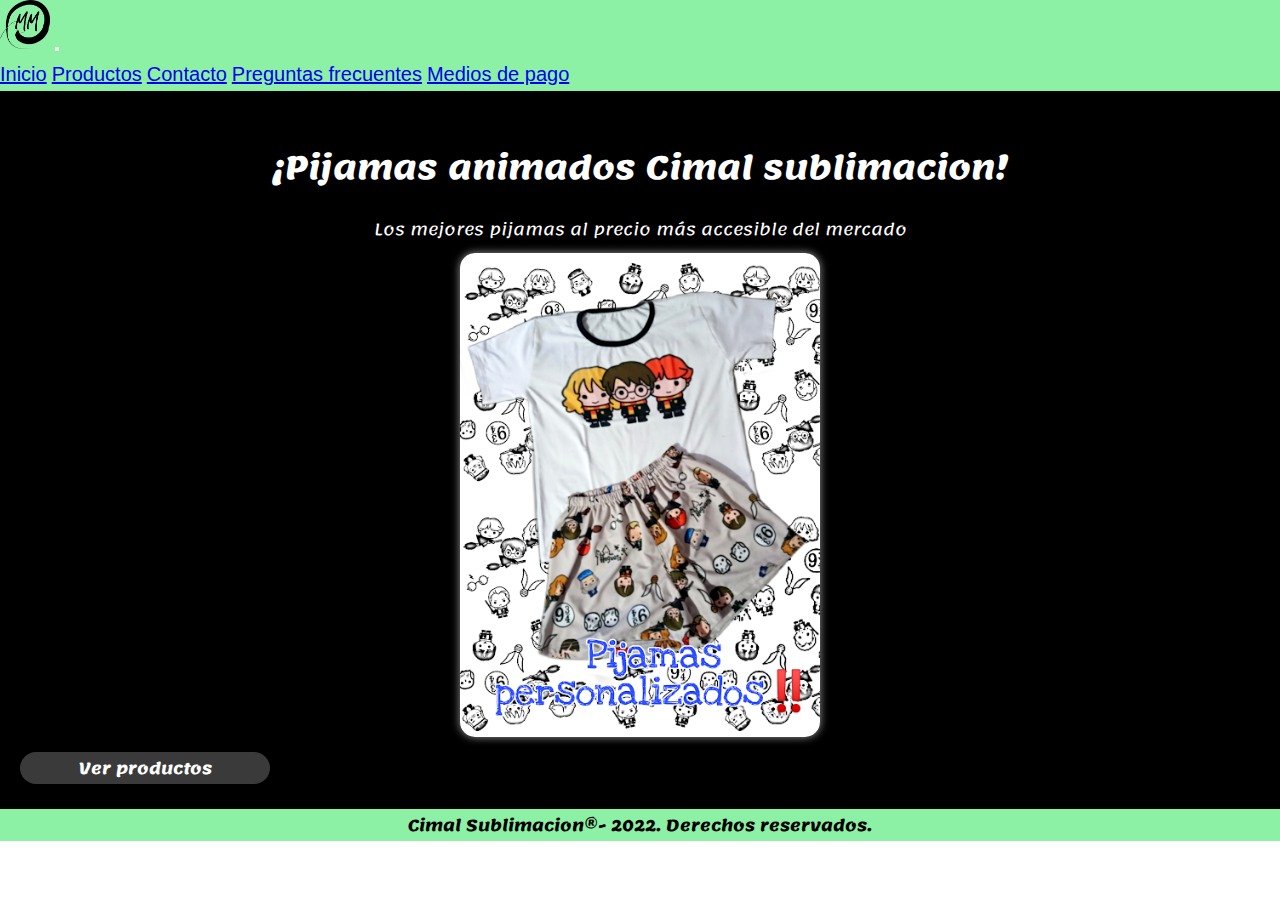
==== index.html @ d384099b "joelSassDosmasSeo" ====
<!DOCTYPE html>
<html lang="en">
<head>
    <meta charset="UTF-8">
    <meta http-equiv="X-UA-Compatible" content="IE=edge">
    <meta name="viewport" content="width=device-width, initial-scale=1.0">
    <meta name="description" content="¨Pijamas de niños y adultos,precios accesibles. Envios a domicilio.">
    <meta name="keywords" content="pijamas,personalizados,animados">
    <title>Pijamas Animados niños y adultos</title>
    <link rel="preconnect" href="https://fonts.googleapis.com">
<link rel="preconnect" href="https://fonts.gstatic.com" crossorigin>
<link href="https://fonts.googleapis.com/css2?family=Lemonada:wght@400;700&display=swap" rel="stylesheet">
<!-- CSS only -->
<link href="https://cdn.jsdelivr.net/npm/bootstrap@5.2.0-beta1/dist/css/bootstrap.min.css" rel="stylesheet" integrity="sha384-0evHe/X+R7YkIZDRvuzKMRqM+OrBnVFBL6DOitfPri4tjfHxaWutUpFmBp4vmVor" crossorigin="anonymous">
    <link rel="stylesheet" href="./assets/css/style.css">
</head>
<body>
    <div class="container-fluid contenedor">
        <header class="row header">
            <nav class="navbar navbar-expand-lg">
                <div class="container-fluid">
                  <a class="navbar-brand" href="./index.html"><img src="./assets/img/logoJoelpng.png" alt="" width="50"></a>
                  <button class="navbar-toggler" type="button" data-bs-toggle="collapse" data-bs-target="#navbarNavAltMarkup" aria-controls="navbarNavAltMarkup" aria-expanded="false" aria-label="Toggle navigation">
                    <span class="navbar-toggler-icon"></span>
                  </button>
                  <div class="collapse navbar-collapse" id="navbarNavAltMarkup">
                    <div class="navbar-nav d-flex flex-end">
                      <a class="nav-link active bar" aria-current="page" href="./index.html">Inicio</a>
                      <a class="nav-link bar" href="./pages/productos.html">Productos</a>
                      <a class="nav-link bar" href="./pages/contacto.html">Contacto</a>
                      <a class="nav-link bar" href="./pages/preguntasfrecuentes.html">Preguntas frecuentes</a>
                      <a class="nav-link bar" href="./pages/mediosdepago.html">Medios de pago</a>
                    </div>
                </div>
                </div>
              </nav>
        </header>
        <main class=" row main">
            <div class="tarjeta">
                <h3 class="tarjeta__titulo">¡Pijamas animados Cimal sublimacion!</h3>
                <p class="tarjeta_descripcion">Los mejores pijamas al precio más accesible del mercado</p>
                <img class="tarjeta__img" src="./assets/img/pijamaHarryPresentacion.png" alt="pijamas">
            </div>
              <button class="tarjeta__btn"><a href="./pages/productos.html">Ver productos</a></button>
        </main>
        <footer class="container-fluid footer">
            <p>Cimal Sublimacion<span>®</span>- 2022. Derechos reservados.</p>
        </footer>
</div>
<!-- JavaScript Bundle with Popper -->
<script src="https://cdn.jsdelivr.net/npm/bootstrap@5.2.0-beta1/dist/js/bootstrap.bundle.min.js" integrity="sha384-pprn3073KE6tl6bjs2QrFaJGz5/SUsLqktiwsUTF55Jfv3qYSDhgCecCxMW52nD2" crossorigin="anonymous"></script>
</body>
</html>
---- assets/css/style.css ----
* {
  margin: 0;
  padding: 0;
  font-family: "Lemonada", cursive;
}

.btnUno {
  background-color: rgb(97, 98, 161);
}

.btnDos {
  background-color: rgb(129, 66, 66);
}

.btnTres {
  background-color: rgb(17, 68, 30);
}

.btnCuatro {
  background-color: rgb(61, 9, 63);
}

.header {
  background-color: rgb(140, 240, 165);
}
.header .bar {
  font-size: 20px;
  font-family: "Trebuchet MS", "Lucida Sans Unicode", "Lucida Grande", "Lucida Sans", Arial, sans-serif;
}

.contenedor {
  background-color: rgb(140, 240, 165);
}

.main {
  grid-area: main;
  background-color: rgb(0, 0, 0);
  color: rgb(255, 255, 255);
  padding: 20px;
}
.main .tarjeta {
  display: flex;
  flex-direction: column;
  align-items: center;
  align-content: center;
  justify-content: center;
  flex-wrap: nowrap;
  padding: 20px;
}
.main .tarjeta .tarjeta__titulo {
  font-size: 2rem;
  padding: 5px;
  animation-name: tarjeta__titulo;
  animation-duration: 5s;
}
.main .tarjeta .tarjeta_descripcion {
  font-size: 1rem;
  padding: 0.5rem;
  text-align: center;
}
.main .tarjeta .tarjeta__img {
  width: 30%;
  box-shadow: 0px 0px 8px 0px rgba(255, 255, 255, 0.6);
  border-radius: 15px;
  position: relative;
}
.main .tarjeta__btn {
  background-color: rgba(255, 255, 255, 0.226);
  width: 250px;
  margin: 0 auto;
  position: relative;
  bottom: 5px;
  border: none;
  border-radius: 18px;
}
.main .tarjeta__btn a {
  text-decoration: none;
  color: rgb(255, 255, 255);
  font-size: 16px;
  padding: 15px;
  font-weight: 700;
}

@keyframes tarjeta__titulo {
  0% {
    opacity: 0;
  }
  50% {
    opacity: 0.5;
  }
  100% {
    opacity: 1;
  }
}
@media (max-width: 576px) {
  .tarjeta__titulo {
    font-size: 2.3rem;
    text-align: center;
  }
  .tarjeta_descripcion {
    font-size: 1.4rem;
    padding: 1rem;
    text-align: center;
  }
  .tarjeta__img {
    width: 100%;
    margin: 20px;
    box-shadow: 0px 0px 8px 0px rgba(255, 255, 255, 0.6);
    border-radius: 15px;
    position: relative;
  }
  .tarjeta__btn {
    background-color: rgba(255, 255, 255, 0.226);
    position: relative;
    bottom: 48px;
    border: none;
    border-radius: 18px;
  }
}
.main {
  background-color: rgb(0, 0, 0);
  color: rgb(255, 255, 255);
  padding: 20px;
}
.main .catalogo {
  display: flex;
  flex-direction: row;
  align-items: center;
  align-content: center;
  justify-content: space-around;
  flex-wrap: wrap;
}
.main .catalogo .card {
  display: flex;
  height: 450px;
  margin: 10px;
  flex-direction: column;
  align-items: center;
}
.main .catalogo .card .cardTitulo {
  display: flex;
  color: rgb(255, 255, 255);
  text-align: center;
}
.main .catalogo .card .cardImg {
  width: 350px;
  height: 320px;
  border-radius: 10px;
  margin: 5px;
}
.main .catalogo .card .cardBtn, .main .catalogo .card .btnUno, .main .catalogo .card .btnDos, .main .catalogo .card .btnTres, .main .catalogo .card .btnCuatro {
  color: rgb(255, 255, 255);
  border: none;
  margin: 0 auto;
  margin-top: 5px;
  width: 120px;
  height: 37px;
  border-radius: 8px;
}

.footer {
  width: 100%;
  display: flex;
  background-color: rgb(140, 240, 165);
  color: rgb(0, 0, 0);
  font-weight: bold;
  font-size: 1rem;
  margin: 0 auto;
  flex-direction: row;
  flex-wrap: nowrap;
  align-items: center;
  justify-content: center;
  align-content: center;
}
.footer p {
  margin: 0 auto;
  padding: 0 auto;
  text-align: center;
}
.footer span {
  font-size: 1rem;
}

.mainContacto {
  background-color: rgb(0, 0, 0);
  height: 84vh;
  color: rgb(255, 255, 255);
  padding: 20px;
}
.mainContacto .mainNav {
  display: flex;
  flex-direction: column;
  align-items: center;
  align-content: center;
  justify-content: center;
  flex-wrap: nowrap;
}

.mainPf {
  background-color: rgb(0, 0, 0);
  height: 84vh;
  color: rgb(255, 255, 255);
  padding: 20px;
}

.mainMedios {
  background-color: rgb(0, 0, 0);
  height: 84vh;
  color: rgb(255, 255, 255);
  padding: 20px;
}/*# sourceMappingURL=style.css.map */
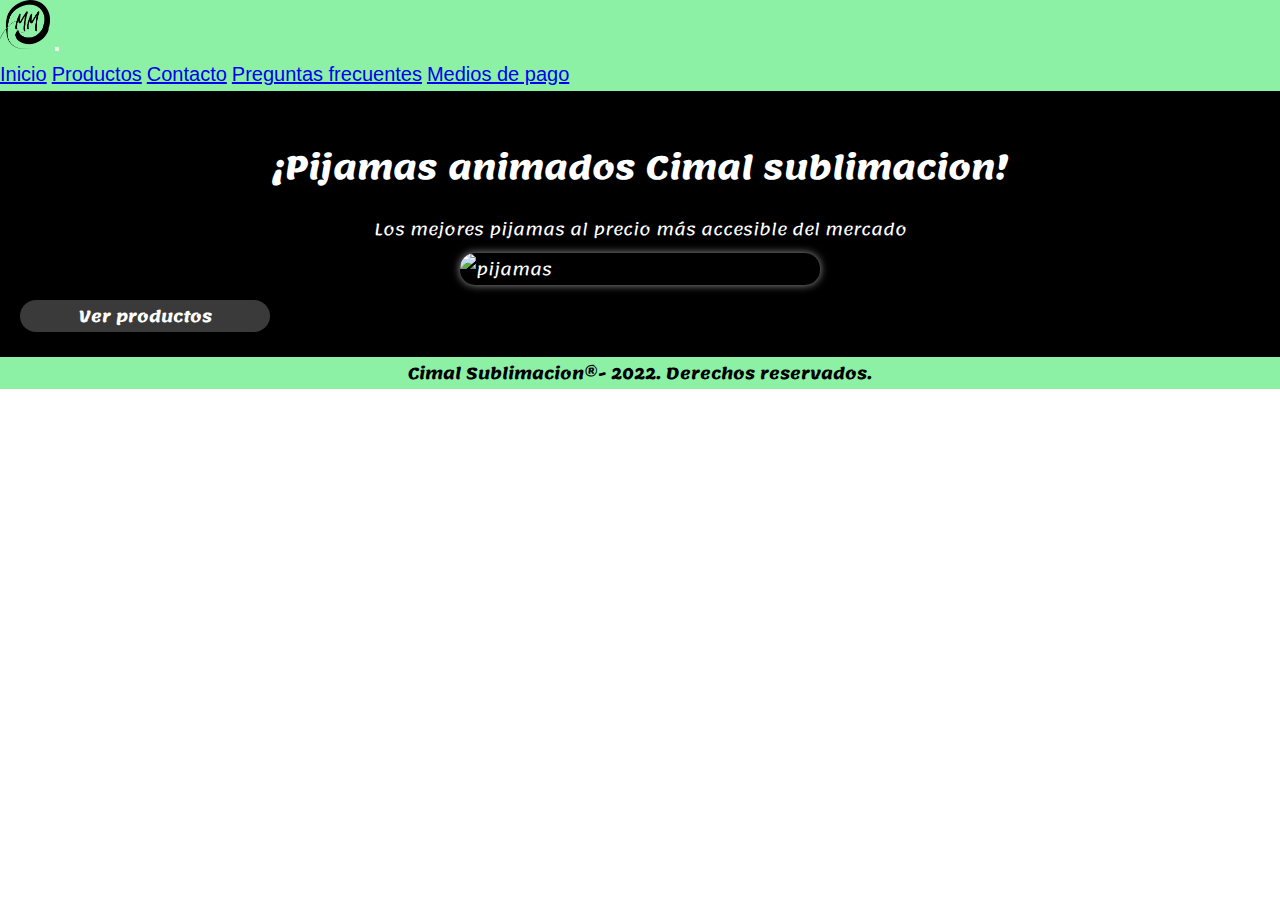
==== commit 6d05beb1: "modifique page y agregue presupuesto" ====
--- a/index.html
+++ b/index.html
@@ -5,7 +5,7 @@
     <meta http-equiv="X-UA-Compatible" content="IE=edge">
     <meta name="viewport" content="width=device-width, initial-scale=1.0">
     <meta name="description" content="¨Pijamas de niños y adultos,precios accesibles. Envios a domicilio.">
-    <meta name="keywords" content="pijamas,personalizados,animados">
+    <meta name="keywords" content="pijamas, niños, adultos, zona sur">
     <title>Pijamas Animados niños y adultos</title>
     <link rel="preconnect" href="https://fonts.googleapis.com">
 <link rel="preconnect" href="https://fonts.gstatic.com" crossorigin>
--- a/assets/css/style.css
+++ b/assets/css/style.css
@@ -33,7 +33,6 @@
 }
 
 .main {
-  grid-area: main;
   background-color: rgb(0, 0, 0);
   color: rgb(255, 255, 255);
   padding: 20px;
@@ -132,8 +131,9 @@
 }
 .main .catalogo .card {
   display: flex;
-  height: 450px;
-  margin: 10px;
+  background-color: rgb(83, 78, 78);
+  height: 400px;
+  margin: 5px;
   flex-direction: column;
   align-items: center;
 }
@@ -141,6 +141,7 @@
   display: flex;
   color: rgb(255, 255, 255);
   text-align: center;
+  padding-top: 8px;
 }
 .main .catalogo .card .cardImg {
   width: 350px;
@@ -152,12 +153,20 @@
   color: rgb(255, 255, 255);
   border: none;
   margin: 0 auto;
-  margin-top: 5px;
+  margin-bottom: 4px;
   width: 120px;
   height: 37px;
   border-radius: 8px;
 }
 
+@media (max-width: 576px) {
+  .cardImg {
+    width: 250px;
+    height: 300px;
+    border-radius: 10px;
+    margin: 5px;
+  }
+}
 .footer {
   width: 100%;
   display: flex;
@@ -183,29 +192,37 @@
 
 .mainContacto {
   background-color: rgb(0, 0, 0);
+  height: 184vh;
+  color: rgb(255, 255, 255);
+  padding: 20px;
+}
+.mainContacto .mainNav {
+  display: flex;
+  flex-direction: column;
+  align-items: center;
+  align-content: center;
+  justify-content: center;
+  flex-wrap: nowrap;
+}
+
+.mainPf {
+  background-color: rgb(0, 0, 0);
   height: 84vh;
   color: rgb(255, 255, 255);
   padding: 20px;
 }
-.mainContacto .mainNav {
-  display: flex;
-  flex-direction: column;
-  align-items: center;
-  align-content: center;
-  justify-content: center;
-  flex-wrap: nowrap;
-}
-
-.mainPf {
+
+.mainMedios {
   background-color: rgb(0, 0, 0);
   height: 84vh;
   color: rgb(255, 255, 255);
   padding: 20px;
 }
-
-.mainMedios {
-  background-color: rgb(0, 0, 0);
-  height: 84vh;
-  color: rgb(255, 255, 255);
-  padding: 20px;
+.mainMedios .tituloMedios {
+  display: flex;
+  flex-direction: column;
+  align-items: center;
+  align-content: center;
+  justify-content: center;
+  flex-wrap: nowrap;
 }/*# sourceMappingURL=style.css.map */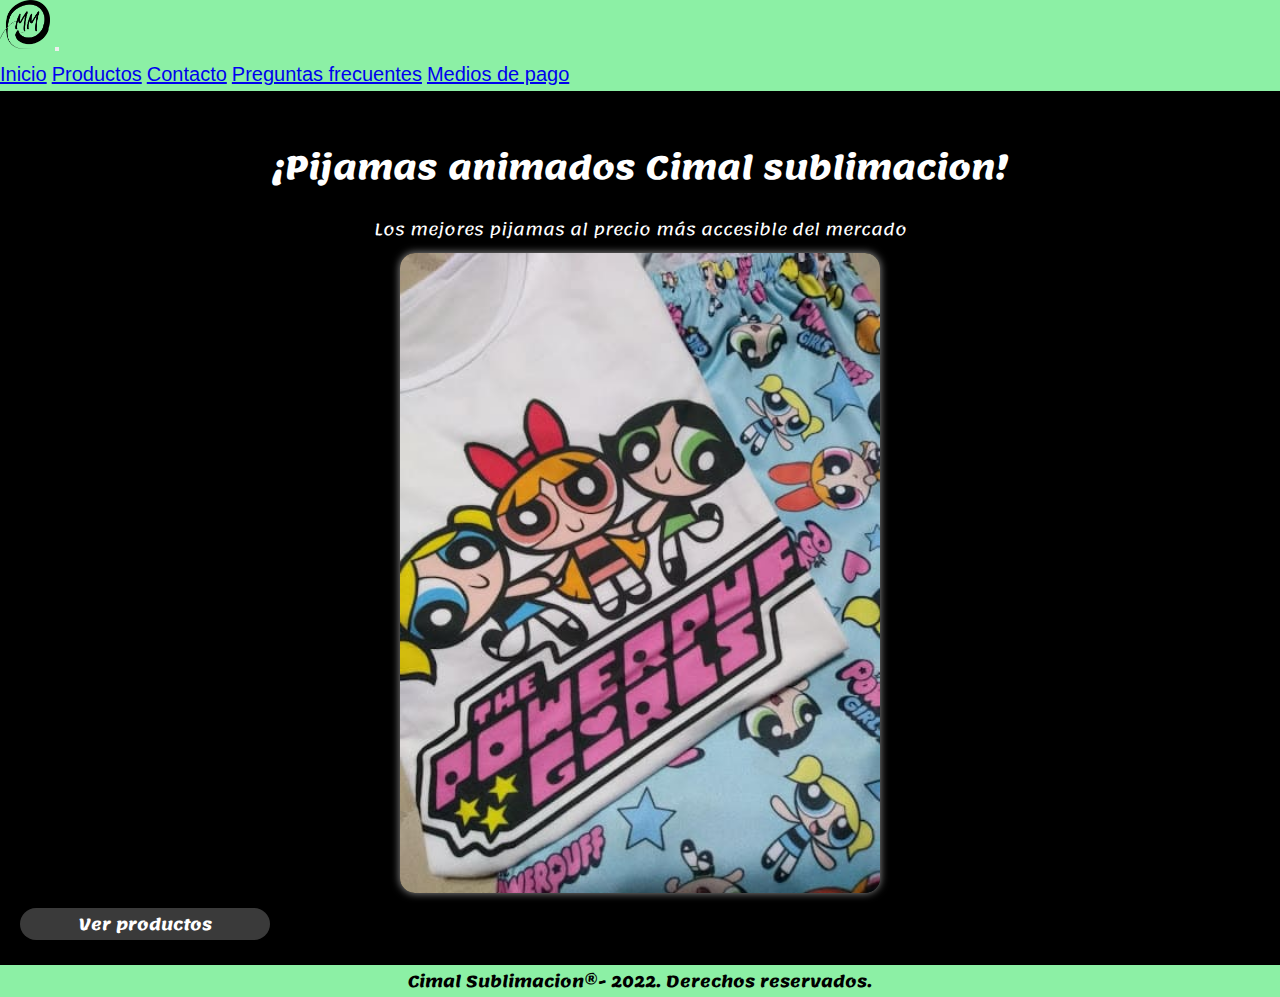
==== commit fa0cf2f8: "modifique presupuesto y arregle index" ====
--- a/index.html
+++ b/index.html
@@ -39,7 +39,7 @@
             <div class="tarjeta">
                 <h3 class="tarjeta__titulo">¡Pijamas animados Cimal sublimacion!</h3>
                 <p class="tarjeta_descripcion">Los mejores pijamas al precio más accesible del mercado</p>
-                <img class="tarjeta__img" src="./assets/img/pijamaHarryPresentacion.png" alt="pijamas">
+                <img class="tarjeta__img" src="./assets/img/poderosaspresentacion.jpg" alt="pijamas">
             </div>
               <button class="tarjeta__btn"><a href="./pages/productos.html">Ver productos</a></button>
         </main>
--- a/assets/css/style.css
+++ b/assets/css/style.css
@@ -58,7 +58,7 @@
   text-align: center;
 }
 .main .tarjeta .tarjeta__img {
-  width: 30%;
+  width: 40%;
   box-shadow: 0px 0px 8px 0px rgba(255, 255, 255, 0.6);
   border-radius: 15px;
   position: relative;
@@ -92,24 +92,29 @@
   }
 }
 @media (max-width: 576px) {
-  .tarjeta__titulo {
+  .main {
+    height: 780px;
+  }
+  .main .tarjeta__titulo {
     font-size: 2.3rem;
     text-align: center;
   }
-  .tarjeta_descripcion {
+  .main .tarjeta_descripcion {
     font-size: 1.4rem;
     padding: 1rem;
     text-align: center;
   }
-  .tarjeta__img {
-    width: 100%;
+  .main .tarjeta__img {
+    width: 250px;
     margin: 20px;
     box-shadow: 0px 0px 8px 0px rgba(255, 255, 255, 0.6);
     border-radius: 15px;
     position: relative;
   }
-  .tarjeta__btn {
+  .main .tarjeta__btn {
     background-color: rgba(255, 255, 255, 0.226);
+    width: 195px;
+    height: 60px;
     position: relative;
     bottom: 48px;
     border: none;
@@ -119,6 +124,7 @@
 .main {
   background-color: rgb(0, 0, 0);
   color: rgb(255, 255, 255);
+  height: 100%;
   padding: 20px;
 }
 .main .catalogo {
@@ -139,7 +145,6 @@
 }
 .main .catalogo .card .cardTitulo {
   display: flex;
-  color: rgb(255, 255, 255);
   text-align: center;
   padding-top: 8px;
 }
@@ -212,6 +217,15 @@
   padding: 20px;
 }
 
+@media (max-width: 576px) {
+  .mainPf {
+    height: 89vh;
+  }
+  .mainPf .preguntas {
+    padding: 5px;
+    margin: 5px;
+  }
+}
 .mainMedios {
   background-color: rgb(0, 0, 0);
   height: 84vh;
@@ -225,4 +239,15 @@
   align-content: center;
   justify-content: center;
   flex-wrap: nowrap;
+}
+
+@media (max-width: 576px) {
+  .mainMedios {
+    background-color: rgb(0, 0, 0);
+    height: 89vh;
+  }
+  .mainMedios .formulario {
+    width: 55px;
+    height: 22px;
+  }
 }/*# sourceMappingURL=style.css.map */